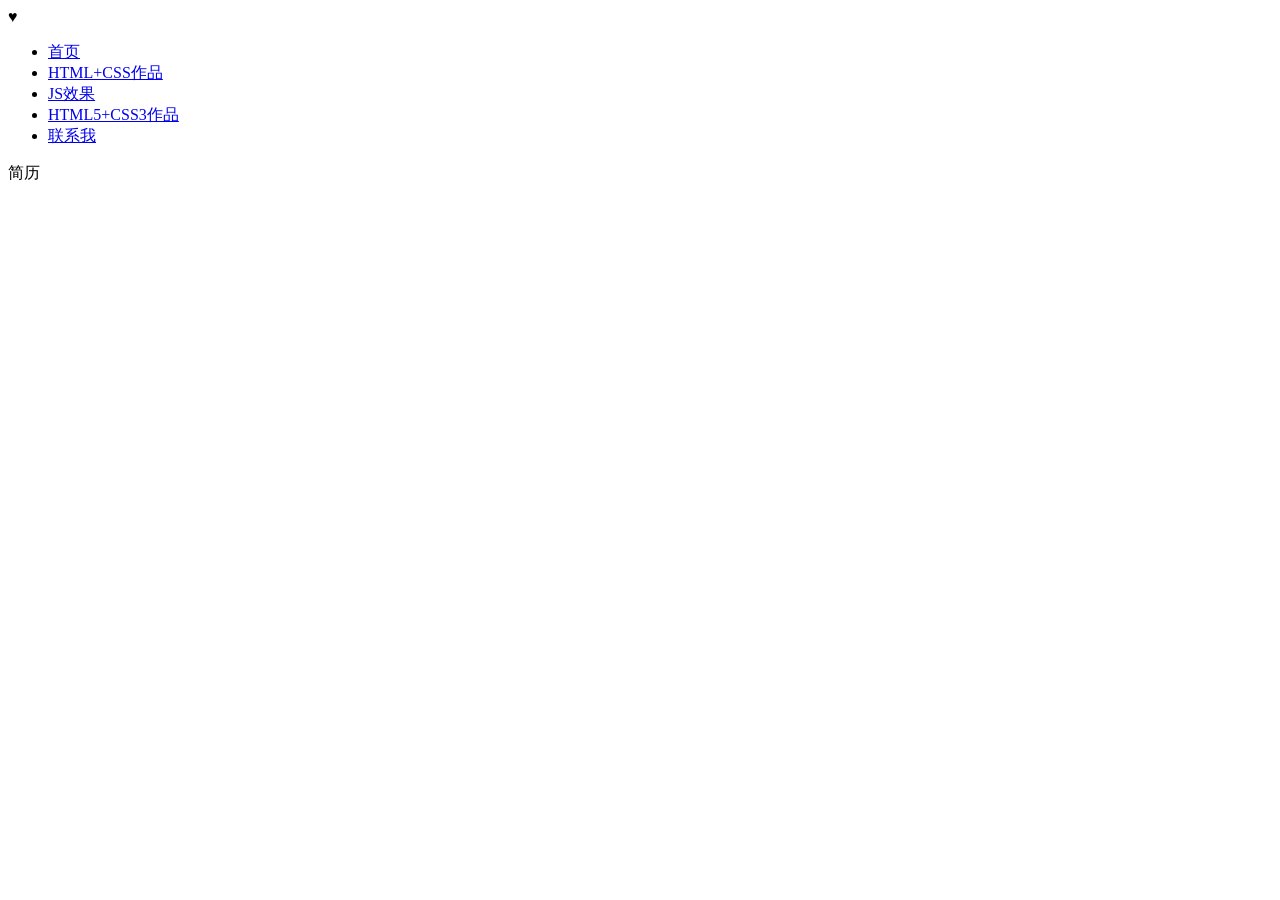
==== contact.html @ 1cf02817 "Add files via upload" ====
<!DOCTYPE html>
<html lang="en">
<head>
	<meta charset="UTF-8">
	<title>Cassie's Website</title>
	<link rel="stylesheet" type="text/css" href="css/common.css">
	<link rel="stylesheet" type="text/css" href="css/work.css">
</head>
<body>
	<!-- header -->
	<header>
		<div class="header-nav clearfix">
			<div class="logo"></div>
			<div class="heart">♥</div>
			<ul>
				<li><a href="index1.html">首页</a></li>
				<li><a href="html_work.html">HTML+CSS作品</a></li>
				<li><a href="js_work.html">JS效果</a></li>
				<li><a href="html5_work.html">HTML5+CSS3作品</a></li>
				<li><a href="contact.html"  class="active">联系我</a></li>
			</ul>
		</div>
		<div class="header-title">简历</div>
	</header>	
	<!-- header end -->

	<!-- 简历-->
	
	<!-- 简历 end-->

	<!-- header -->
	<footer>
		<div class="end"></div>
	</footer>
	<!-- header -->
	

</body>
</html>
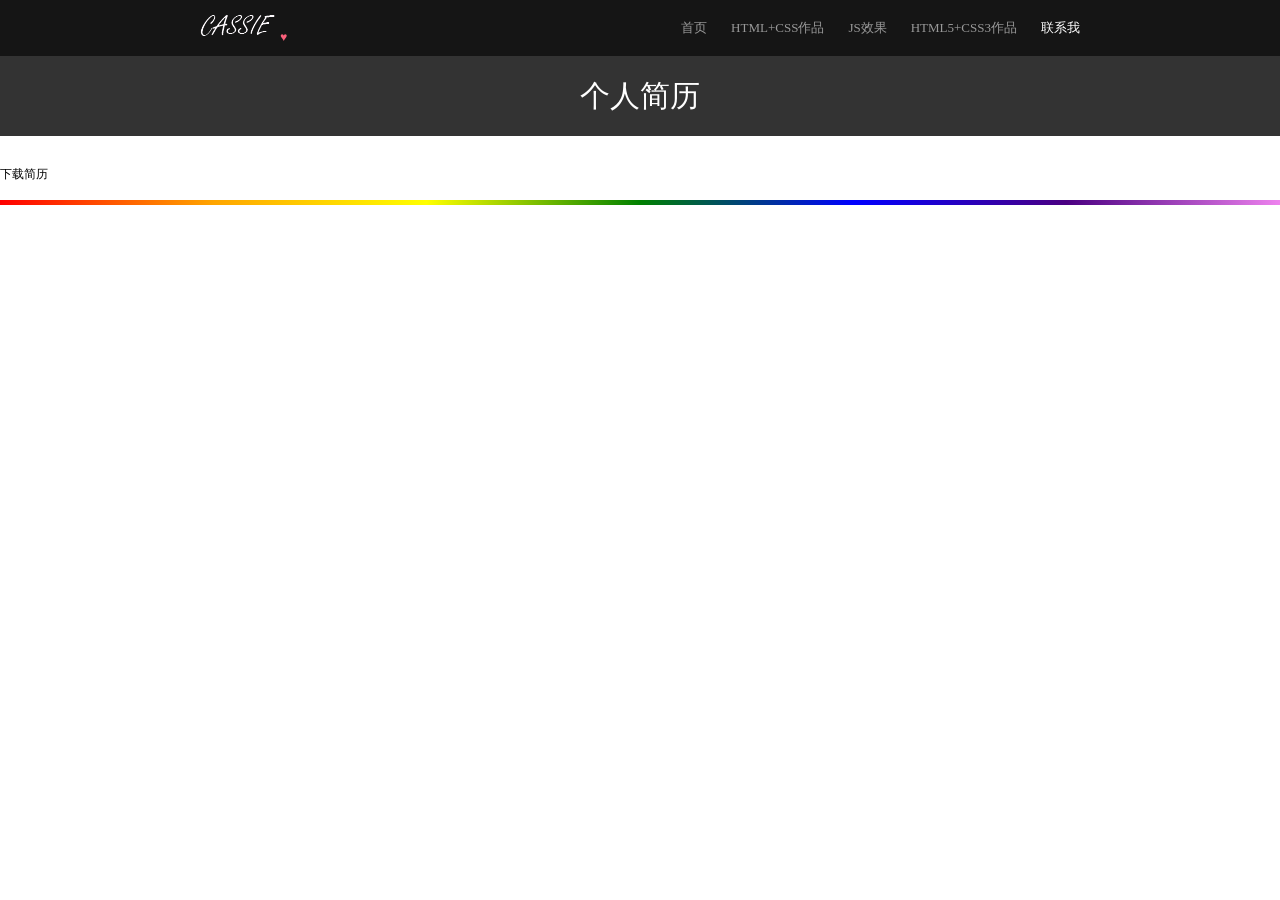
==== commit bc3b2865: "Add files via upload" ====
--- a/contact.html
+++ b/contact.html
@@ -13,19 +13,21 @@
 			<div class="logo"></div>
 			<div class="heart">♥</div>
 			<ul>
-				<li><a href="index1.html">首页</a></li>
+				<li><a href="index.html">首页</a></li>
 				<li><a href="html_work.html">HTML+CSS作品</a></li>
 				<li><a href="js_work.html">JS效果</a></li>
 				<li><a href="html5_work.html">HTML5+CSS3作品</a></li>
 				<li><a href="contact.html"  class="active">联系我</a></li>
 			</ul>
 		</div>
-		<div class="header-title">简历</div>
+		<div class="header-title">个人简历</div>
 	</header>	
 	<!-- header end -->
 
 	<!-- 简历-->
-	
+	<content class="indroduce">
+		<a href="https://pan.baidu.com/s/1pLm8QpX" target="_blank">下载简历</a>
+	</content>
 	<!-- 简历 end-->
 
 	<!-- header -->
--- a/css/common.css
+++ b/css/common.css
@@ -0,0 +1,16 @@
+@charset "utf-8";
+/* CSS Document */
+
+body,i,b, ul, ol, li, p, h1, h2, h3, h4, h5, h6, form, fieldset, table, td, img, div, dl, dt, dd, input { margin: 0; padding: 0; border: 0; font-size: 12px; font-weight:normal;  font-style:normal;}
+
+ul, ol { list-style-type: none; }
+select, input, img { /*vertical-align: middle; */ outline: none; display:block; }
+a { text-decoration: none;color:#000; }
+a { blr:expression(this.onFocus=this.blur())
+}
+a ,input{/* outline: none;*/ }
+html {/* overflow-x: hidden; */}
+.clearfix:after { content: ""; display: block; clear: both; }
+.clearfix { zoom: 1; }
+.fl { float: left; }
+.fr { float: right; }
--- a/css/work.css
+++ b/css/work.css
@@ -0,0 +1,542 @@
+@charset "utf-8";
+@font-face {
+  font-family: 'icomoon';
+  src:  url('../caviar_dreams/CaviarDreams_Bold.ttf');
+  font-weight: normal;
+  font-style: normal;
+}
+@font-face {
+  font-family: 'icomoon_italic';
+  src:  url('../caviar_dreams/CaviarDreams_Italic.ttf');
+  font-weight: normal;
+  font-style: normal;
+}
+/* CSS Document */
+html{
+	font-size: 20px;
+}
+/*header start*/
+.header-nav{
+	width: 100%;
+	height: 2.8rem;
+	background-color: #151515;
+}
+.header-nav .logo{
+	float: left;
+	width: 75px;
+	height: 22px;
+	background-image: url(../images/cassie.png);
+	margin-left: 10rem;
+	margin-top: 0.7rem;
+}
+.header-nav .heart{
+	float: left;
+	width: 8px;
+	height: 8px;
+	margin-top: 30px;
+	margin-left: 5px;
+	color:#fb607b;
+	position: relative;
+}
+.header-nav .heart:before{
+	content: "♥";
+	position: absolute;
+	transform: scale(1);
+	left: 0px;
+	top:0px;
+	color:#fb607b;
+	animation: ani 1.5s forwards linear infinite; 
+}
+@keyframes ani{
+	20%:{
+		transform: scale(1.2) translate(4px,-4px) rotate(10deg);
+		-webkit-transform: scale(1.2) translate(4px,-4px) rotate(10deg);
+		-moz-transform: scale(1.2) translate(4px,-4px) rotate(10deg);
+		-ms-transform: scale(1.2) translate(4px,-4px) rotate(10deg);
+		opacity: 0.8;
+	}
+	60%{
+		transform: scale(1.5) translate(6px,-20px) rotate(-10deg);
+		-webkit-transform: scale(1.5) translate(6px,-20px) rotate(-10deg);
+		-moz-transform: scale(1.5) translate(6px,-20px) rotate(-10deg);
+		-ms-transform: scale(1.5) translate(6px,-20px) rotate(-10deg);
+		opacity: 0.4;
+	}
+	100%{
+		transform: scale(2) translate(4px,-40px) ;
+		-webkit-transform: scale(2) translate(4px,-40px) ;
+		-moz-transform: scale(2) translate(4px,-40px) ;
+		-ms-transform: scale(2) translate(4px,-40px) ;
+		opacity: 0;
+	}
+}
+.header-nav .heart img{
+	width: 100%;
+}
+.header-nav ul{
+	float: right;
+	margin-right: 10rem;
+}
+.header-nav ul li{
+	float: left;
+	line-height: 2.8rem;
+	margin-left: 1.2rem;
+	font-family: '微软雅黑';
+	font-size: 0.65rem;
+}
+.header-nav ul li a{
+	color: #999;
+}
+.header-nav ul li a:hover{
+	color: rgba(255,255,255,0.8);
+}
+.header-nav ul li a.active{
+	color: #fff;
+}
+.header-title{
+	width: 100%;
+	height: 4rem;
+	background-color: #333;
+	text-align: center;
+	line-height: 4rem;
+	color:#fff;
+	font-size: 1.5rem;
+	font-family: '微软雅黑';
+	margin-bottom: 1.5rem;
+}
+/*header end*/
+/*footer*/
+footer .end{
+	width: 100%;
+	margin-top: 0.85rem;
+	height: 0.25rem;
+	background-image: linear-gradient(90deg,red,orange,yellow,green,blue,indigo,violet);
+}
+footer .noMargin{
+	margin-top: 0;
+}
+footer .timeClock{
+	height: 4.4rem;
+	background-color: #333;
+}
+/*footer end*/
+/*整站作品展示 start*/
+.page{
+	width: 100%;
+}
+.page_wrapper{
+	position: relative;
+}
+.page_wrapper ul{
+	width: 47rem;
+	height: 21rem;
+	/*border: 2px solid black;*/
+	margin: 1.5rem auto 1.2rem;
+	position: relative;
+	perspective: 800px;
+	overflow: hidden;
+}
+.page_wrapper ul li{
+	width: 27rem;
+	height: 17.5rem;
+	/*background: green;*/
+	line-height: 10rem;
+	position: absolute;
+	left: 50%;
+	margin-left: -13.5rem;
+	top:1.6rem;
+	transition: 1s all ease;
+	-webkit-transition:1s all ease;
+	-moz-transition:1s all ease;
+	-ms-transition:1s all ease;
+	border-radius: 8px;
+	box-shadow: 0px 3px 10px #999;
+}
+.page_wrapper ul li a{
+	display: block;
+}
+.page_wrapper ul li a img{
+	width: 27rem;
+	height: 17.5rem;
+	border-radius: 8px;
+}
+.page_wrapper ul li.left1{
+	transform: translateX(-10rem) rotateY(50deg) scale(0.9);
+	-webkit-transform: translateX(-10rem) rotateY(50deg) scale(0.9);
+	-moz-transform: translateX(-10rem) rotateY(50deg) scale(0.9);
+	-ms-transform: translateX(-10rem) rotateY(50deg) scale(0.9);
+	z-index: 300;
+	opacity: 0.9;filter: alpha(opacity:90);
+}
+.page_wrapper ul li.left2{
+	transform: translateX(-15rem) rotateY(70deg) scale(0.9);
+	-webkit-transform: translateX(-15rem) rotateY(70deg) scale(0.9);
+	-moz-transform: translateX(-15rem) rotateY(70deg) scale(0.9);
+	-ms-transform: translateX(-15rem) rotateY(70deg) scale(0.9);
+	z-index: 200;
+	opacity: 0;filter: alpha(opacity:0);
+}
+.page_wrapper ul li.left3{
+	transform: translateX(-20rem) rotateY(70deg) scale(0.9);
+	-webkit-transform: translateX(-20rem) rotateY(70deg) scale(0.9);
+	-moz-transform: translateX(-20rem) rotateY(70deg) scale(0.9);
+	-ms-transform: translateX(-20rem) rotateY(70deg) scale(0.9);
+	z-index: 100;
+	opacity: 0;filter: alpha(opacity:0);
+}
+.page_wrapper ul li.right1{
+	transform: translateX(10rem) rotateY(-50deg) scale(0.9);
+	-webkit-transform: translateX(10rem) rotateY(-50deg) scale(0.9);
+	-moz-transform: translateX(10rem) rotateY(-50deg) scale(0.9);
+	-ms-transform: translateX(10rem) rotateY(-50deg) scale(0.9);
+	z-index: 300;
+	opacity: 0.9;filter: alpha(opacity:90);
+}
+.page_wrapper ul li.right2{
+	transform: translateX(15rem) rotateY(-70deg) scale(0.9);
+	-webkit-transform: translateX(15rem) rotateY(-70deg) scale(0.9);
+	-moz-transform: translateX(15rem) rotateY(-70deg) scale(0.9);
+	-ms-transform: translateX(15rem) rotateY(-70deg) scale(0.9);
+	z-index: 200;
+	opacity: 0;filter: alpha(opacity:0);
+}
+.page_wrapper ul li.right3{
+	transform: translateX(20rem) rotateY(-70deg) scale(0.9);
+	-webkit-transform: translateX(20rem) rotateY(-70deg) scale(0.9);
+	-moz-transform: translateX(20rem) rotateY(-70deg) scale(0.9);
+	-ms-transform: translateX(20rem) rotateY(-70deg) scale(0.9);
+	z-index: 100;
+	opacity: 0;filter: alpha(opacity:0);
+}
+.page_wrapper ul li.cur{
+	z-index: 400;
+}
+.page_wrapper .pages_text{
+	width:100%;
+	height:1.5rem;
+}
+.page_wrapper .btn_right,.page_wrapper .btn_left{
+	width:2.5rem;
+	height:2.5rem;
+	border-radius: 50%;
+	text-align: center;
+	line-height: 2.5rem;
+	font-size: 1.5rem;
+	position: absolute;
+	background-color: #f0f0f0;
+	color: #fff;
+	top:40%;
+}
+.page_wrapper .btn_right{
+	right: 7.5rem;
+}
+.page_wrapper .btn_left{
+	left:7.5rem;
+}
+.page_wrapper .btn_right:hover,.page_wrapper .btn_left:hover{
+	background-color: #f3f3f3;
+}
+.page_wrapper .pages_text h3{
+	width: 10rem;
+	height: 1.5rem;
+	margin-left:auto;
+	margin-right:auto;
+	font:1rem '微软雅黑';
+	line-height: 1.5rem;
+	text-align: center;
+}
+/*整站作品展示 end*/
+/*js案例展示*/
+.samples_tilte{
+	margin-top: 70px;
+	text-align: center;
+}
+.samples_tilte h4{
+	color: #8f8f8f;
+	margin-top: 45px;
+	margin-bottom: 30px;
+    font-size: 16px;
+    font-weight: 400;
+    font-family: "Arial";
+    font-style: italic;
+    line-height: 35px;
+}
+.split_line{
+	position: relative;
+	width: 100%;
+	height: 20px;
+	margin-bottom: 30px;
+}
+.split_line span{
+	position: absolute;
+	background-color: #535353;
+    height: 1px;
+    width: 30px;
+    top:9px;
+}
+.split_line span.left{
+	left: 45%;
+}
+.split_line span.right{
+	right: 45%;
+}
+.split_line i{
+	position: absolute;
+    height: 17px;
+    width: 16px;
+    background-image: url(../images/star.png);
+    left: 50%;
+    margin-left: -8px;
+}
+.samples_wrapper{
+	width: 1250px;
+	/*border: 2px solid black;*/
+	margin:0 auto;
+}
+.samples_wrapper .samples{
+	float: left;
+	width: 240px;
+	height: 140px;
+	padding: 16px 18px 96px 17px;
+	margin-right: 50px;
+	margin-bottom: 90px;
+	background-image: url(../images/splash_01.jpg);
+	background-size: 100%;
+}
+.samples_wrapper .samples.no_margin{
+	margin-right: 0px;
+}
+.samples_wrapper .samples a{
+	display: block;
+	width: 100%;
+	height: 100%;
+	position: relative;
+	overflow: hidden;
+}
+.samples_wrapper .samples a img{
+	display: block;
+	width: 100%;
+	height: 100%;
+	transition: .8s;
+	-webkit-transition:.8s;
+	-moz-transition:.8s;
+	-ms-transition:.8s;
+}
+.samples_wrapper .samples h3{
+	margin-top: 110px;
+	text-align: center;
+	font-family: '微软雅黑';
+	/*font-size: 14px;*/
+}
+/*.samples_wrapper .samples .mask_wrapper{
+	position: absolute;
+	top: 0;
+	left: 0;
+	width: 100%;
+	height: 100%;
+}
+.samples_wrapper .samples .mask_wrapper .mask{
+	position: absolute;
+	top: 0;
+	left: 0;
+	width: 100%;
+	height: 100%;
+	background:#000;
+	opacity: 0;
+	filter: alpha(opacity=0);
+}
+.samples_wrapper .samples .mask_wrapper .rect{
+	position: absolute;
+	top: -1px;
+	left: -1px;
+	width: calc(100% + 2px);
+	height: calc(100% + 2px);
+	border: 1px solid #000;
+	border-radius: 5px;
+	transition: .8s;
+}
+
+.samples_wrapper .samples a:hover .mask_wrapper .mask{
+	animation: mask .8s forwards;
+}
+@keyframes mask{
+	100%{
+		opacity: 0.2;
+		filter: alpha(opacity=20);
+	}
+}
+.samples_wrapper .samples a:hover .mask_wrapper .rect{
+	transform: scale(0.9);
+}*/
+.samples_wrapper .samples a:hover img{
+	transform: scale(1.1);
+	-webkit-transform: scale(1.1);
+	-moz-transform: scale(1.1);
+	-ms-transform: scale(1.1);
+}
+
+/*js案例展示 end*/
+
+/*html5案例展示*/
+.pxs_containter{
+	width: 100%;
+	height: 430px;
+	position: relative;
+	border-top: 7px solid #333;
+	border-bottom: 7px solid #333;
+	overflow: hidden;
+	-moz-box-shadow: 0px 0px 7px #000;
+	-webkit-box-shadow: 0px 0px 7px #000;
+	box-shadow: 0px 0px 7px #000;
+	margin-top: -30px;
+}
+.pxs_containter .pxs_bg{
+	height: 430px;
+	background: transparent url(../images/bg.png) repeat top left;
+}
+.pxs_containter .pxs_bg div{
+	position: absolute;
+	top: 0;
+	left: 0;
+	width: 7584px;
+	height: 430px;
+	background-repeat: repeat;
+	background-position: top left;
+	position-color:transparent;
+}
+.pxs_containter .pxs_bg .pxs_bg1{
+	background:url(../images/2.png) left top repeat-x;
+}
+.pxs_containter .pxs_bg .pxs_bg2{
+	background:url(../images/1.png) -200px 20px repeat-x;
+}
+.pxs_containter .pxs_bg .pxs_bg3{
+	background:url(../images/3.png) left 140px repeat-x;
+}
+.pxs_loading{
+	position: absolute;
+	top: 0;
+	left: 0;
+	width: 100%;
+	height: 430px;
+	background: #fff;
+	z-index: 20;
+}
+.loading{
+	color:#fff;
+	font-size:20px;
+	padding:15px 15px 15px 50px;
+	background:#333 url(../images/ajax-loader.gif) no-repeat 10px 50%;
+	-moz-border-radius:15px;
+	-webkit-border-radius:15px;
+	border-radius:15px;
+	opacity:0.7;
+	width:180px;
+	position:absolute;
+	top:150px;
+	left:50%;
+	margin-left:-90px;	
+}
+.pxs_slider_wrapper{
+	position: absolute;
+	left: 0;
+	top: 0;
+	height: 430px;
+	width: 100%;
+}
+.pxs_slider_wrapper ul.pxs_slider{
+	position: absolute;
+	left: 0;
+	top: 0;
+	height: 430px;	
+}
+.pxs_slider_wrapper ul.pxs_slider li{
+	float: left;
+	height: 430px;
+	position: relative;
+}
+.pxs_slider_wrapper ul.pxs_slider li img{
+	display: block;
+	width: 650px;
+	height: 406px;
+	margin:35px auto 0px auto;
+	-moz-box-shadow:0px 0px 7px #222;
+	-webkit-box-shadow:0px 0px 7px #222;
+	box-shadow:0px 0px 7px #222;
+	border: 8px solid transparent;
+	-moz-border-radius:4px;
+	-webkit-border-radius:4px;
+	border-radius:4px;
+}
+.pxs_slider_wrapper ul.pxs_slider li .introduce{
+	position: absolute;
+	left: 30%;
+	top: 20%;
+	color: #fff;
+	width: 40%;
+}
+.pxs_slider_wrapper ul.pxs_slider li .introduce h3{
+	font-size: 26px;
+	font-weight: bold;
+	margin-bottom: 10px;
+	padding-bottom: 5px;
+	/*border-bottom: 2px solid #fff;*/
+}
+.pxs_slider_wrapper ul.pxs_slider li .introduce p{
+	font-size: 16px;
+	margin-bottom: 55px;
+}
+.pxs_slider_wrapper ul.pxs_slider li .introduce a{
+	padding: 5px;
+	border-radius: 5px;
+	background: rgba(255,255,255,0.7);
+}
+.pxs_slider_wrapper ul.pxs_thumbnails{
+	height: 35px;
+	position: absolute;
+	top: 320px;
+	left: 50%;
+}
+.pxs_slider_wrapper ul.pxs_thumbnails li{
+	position: absolute;
+}
+.pxs_slider_wrapper ul.pxs_thumbnails li img{
+	border: 5px solid #FFFFFF;
+	-moz-box-shadow:1px 1px 7px #555;
+	-webkit-box-shadow:1px 1px 7px #555;
+	box-shadow:1px 1px 7px #555;
+	cursor:pointer;
+	display:block;
+	opacity:0.7;
+	filter: alpha(opacity=70);
+}
+.pxs_slider_wrapper ul.pxs_thumbnails li.selected img{
+	opacity: 1.0;
+	filter: alpha(opacity=100);
+}
+.pxs_slider_wrapper .pxs_navigation span{
+	position: absolute;
+	width: 30px;
+	height: 60px;
+	-moz-box-shadow:0px 0px 2px #000;
+	-webkit-box-shadow:0px 0px 2px #000;
+	box-shadow:0px 0px 2px #000;
+	top:145px;
+	opacity:0.6;
+	filter: alpha(opacity=60);
+	-moz-border-radius:4px;
+	-webkit-border-radius:4px;
+	border-radius:4px;
+	cursor:pointer;
+}
+.pxs_slider_wrapper .pxs_navigation span:hover{
+	opacity:0.9;
+	filter: alpha(opacity=90);
+}
+.pxs_slider_wrapper .pxs_navigation span.pxs_prev{
+	background:#000 url(../images/prev.png) no-repeat center center;
+}
+.pxs_slider_wrapper .pxs_navigation span.pxs_next{
+	background:#000 url(../images/next.png) no-repeat center center;
+}
+/*html5案例展示 end*/
